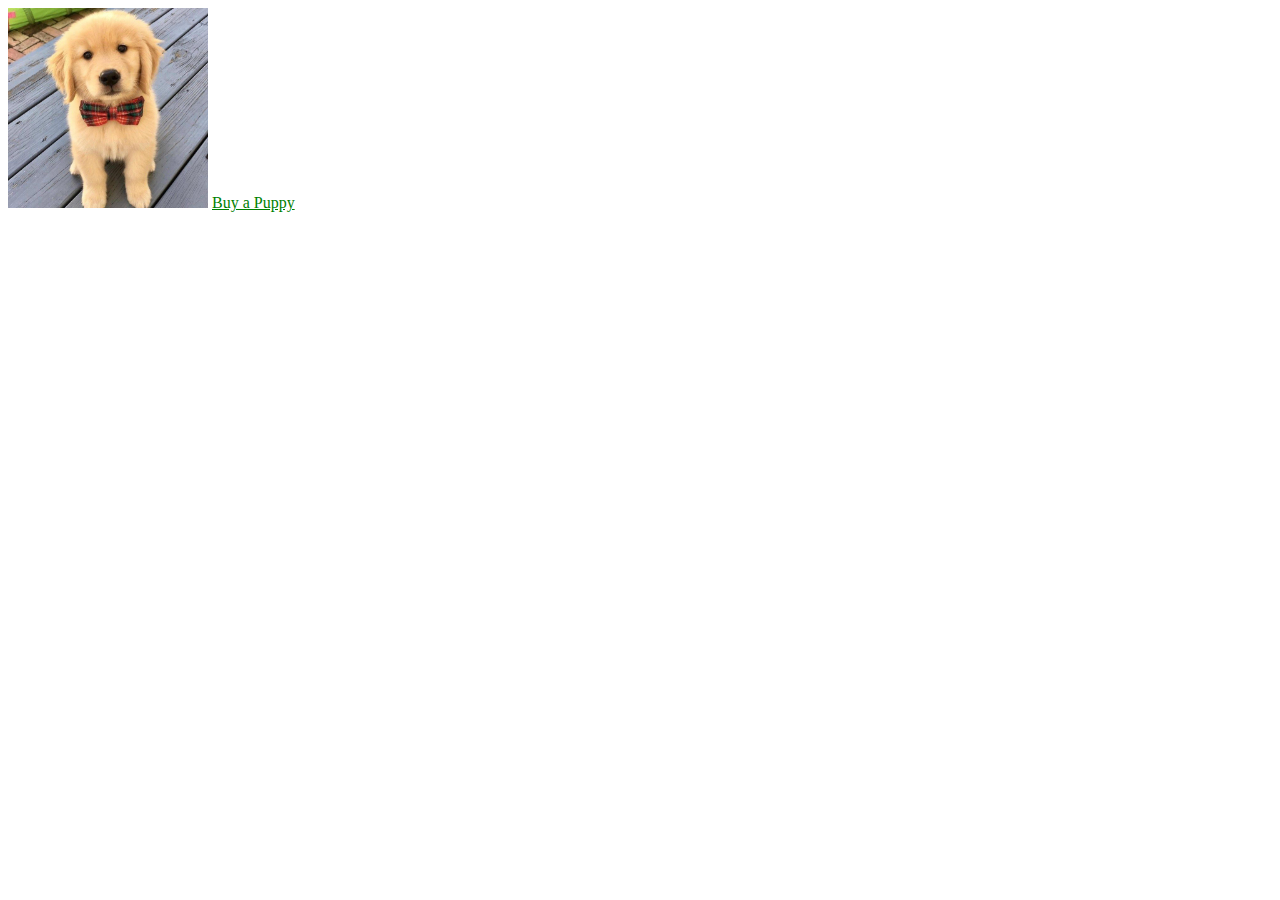
==== week2/animation_nokeyframes.html @ 4c10a125 "added animation example" ====
<!DOCTYPE html>
<html lang="en">
<head>
  <meta charset=utf-8>
  <title>CoderAcademy</title>  
</head>
<body>

    <style>

        .puppy-img {
          width: 200px;
          height: 200px;
          transition: 2s;
          
        }
        .puppy-img:hover {
          transform: scale(1.5) rotate(45deg);
          filter: grayscale(100%);
        }

        .puppy-link {
          color: green;
        }
        .puppy-link:visited {
          color: pink;
        }
        .puppy-link:hover {
          text-decoration: none;
        }
    </style>


    <img class="puppy-img" src="flexbox_images/cute-puppy.jpg"/>

    <a class="puppy-link" href="https://www.puppyspot.com/">Buy a Puppy</a>

</body>
</html>
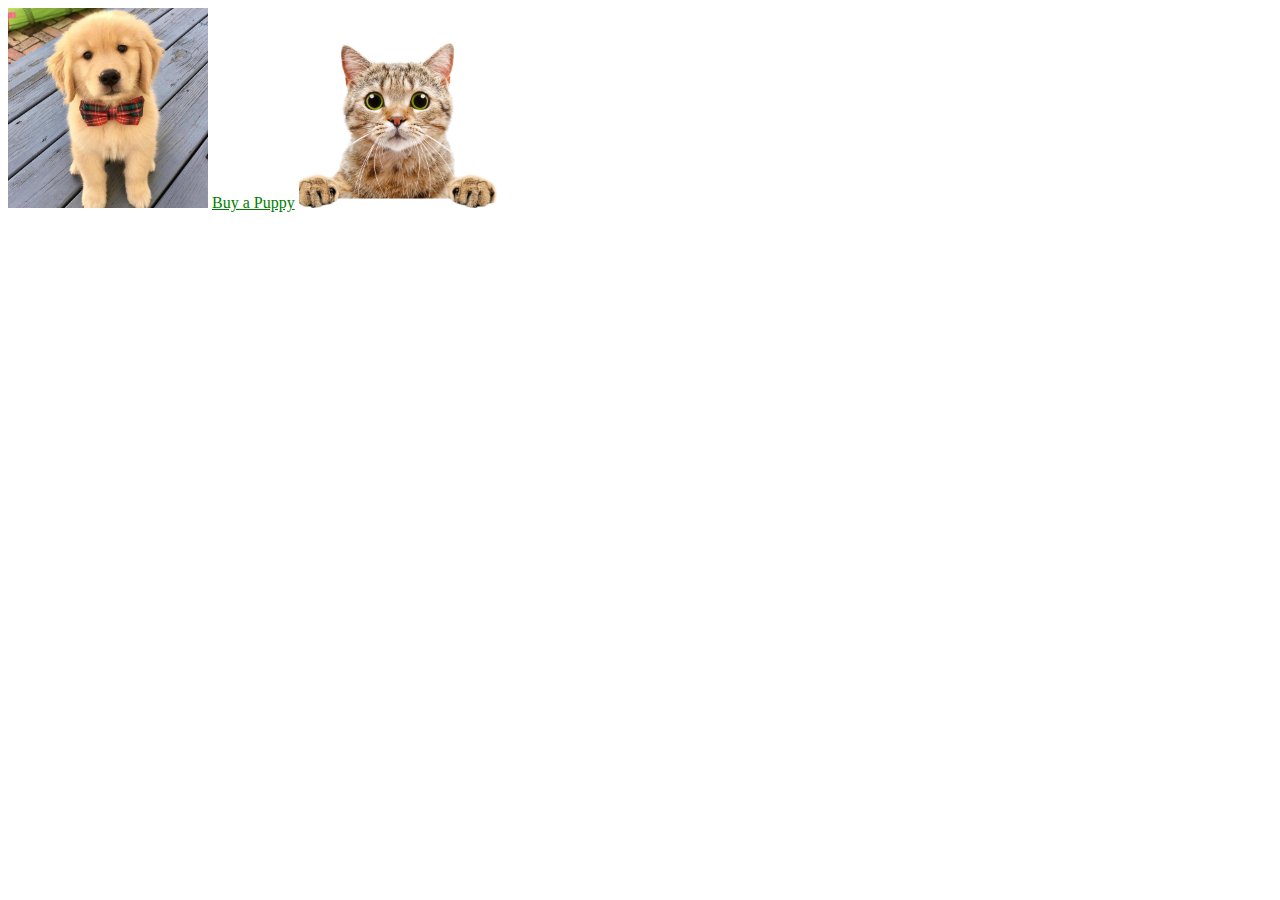
==== commit c2843ff2: "Animations using keyframes" ====
--- a/week2/animation_nokeyframes.html
+++ b/week2/animation_nokeyframes.html
@@ -28,6 +28,25 @@
         .puppy-link:hover {
           text-decoration: none;
         }
+
+        .cat-img {
+          width: 200px;
+          height: 200px;
+
+        }
+
+        .cat-img:hover {
+          animation-name: cathover;
+          animation-duration: 2s;
+        }
+
+        @keyframes cathover {
+          100% {
+            transform: scale(1.5) rotate(45deg);
+            filter: grayscale(100%);
+          }
+        }
+
     </style>
 
 
@@ -35,5 +54,7 @@
 
     <a class="puppy-link" href="https://www.puppyspot.com/">Buy a Puppy</a>
 
+    <img class="cat-img" src="flexbox_images/1.jpg"/>
+
 </body>
 </html>